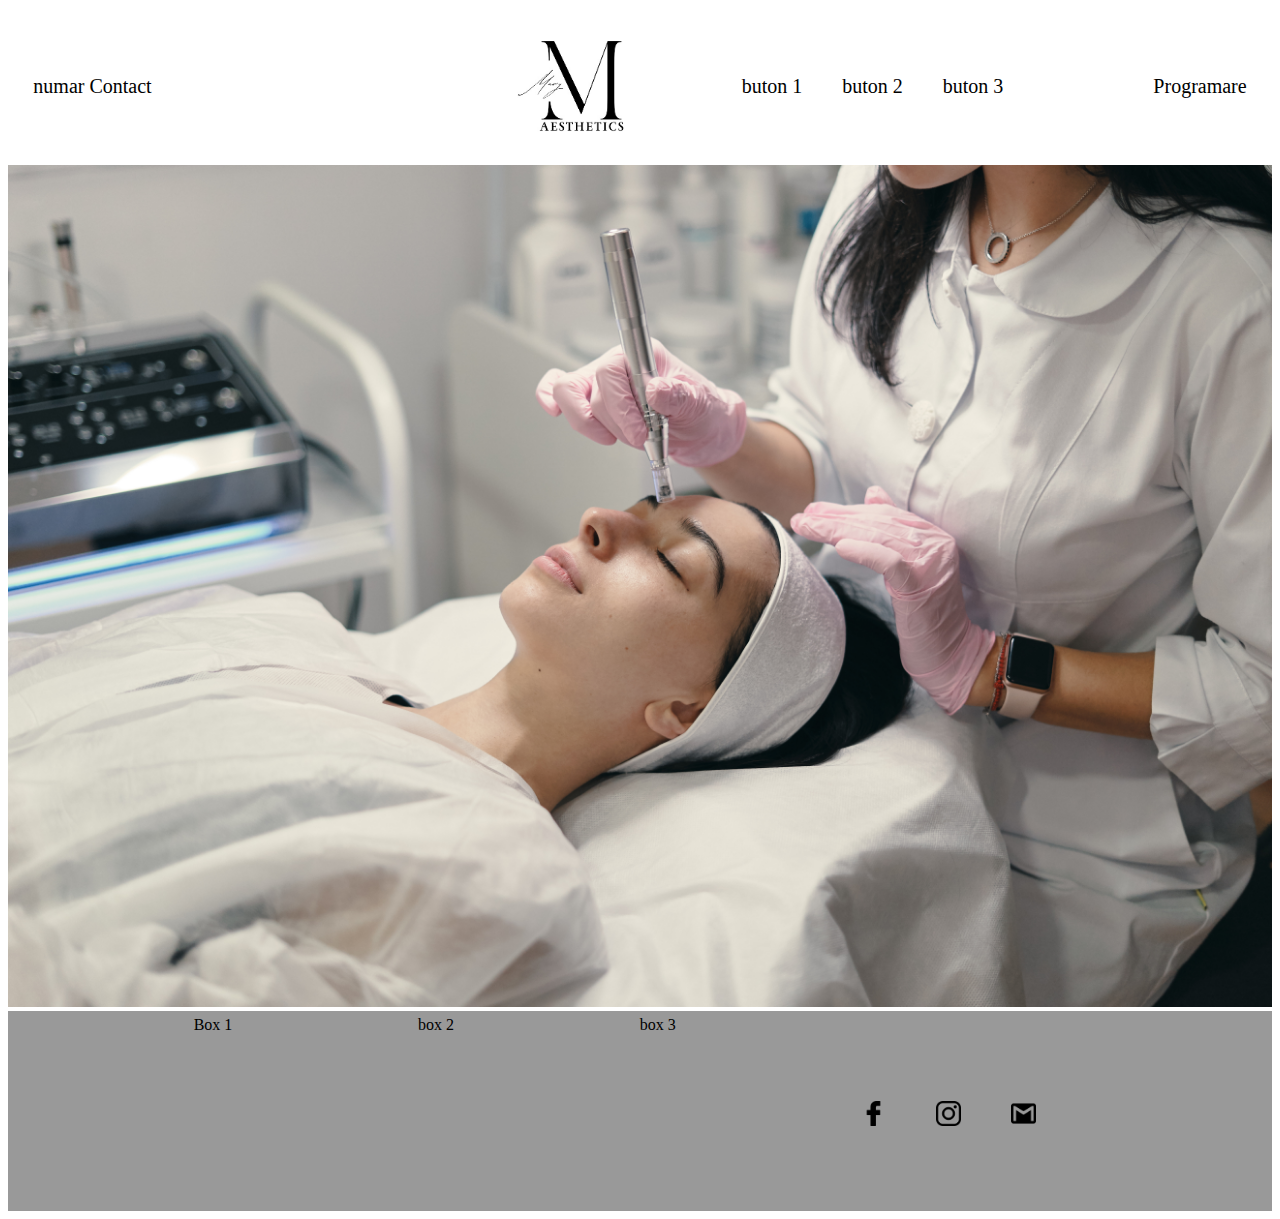
==== index.html @ 964707da "Prima Versiune" ====
<!DOCTYPE html>
<html lang="en">
<head>
    <meta charset="UTF-8">
    <meta name="viewport" content="width=device-width, initial-scale=1.0">
    <title>Maryaesthetics</title>
    <link rel="stylesheet" href="style.css">
</head>
<body>
    <header>
        <div id="telefon">numar Contact</div>
        <img src="logo.jpg" width="150px" alt="">
        <div class="topButon">buton 1</div>
        <div class="topButon">buton 2</div>
        <div class="topButon">buton 3</div>
        <div id="topButonPro">Programare</div>
    </header>

    <main>
        <img src="main.jpg" width="100%" alt="">

    </main>

    <footer>
        <div class="footerBox">Box 1
            <div class="footerInfo"></div>
            <div class="footerInfo"></div>
            <div class="footerInfo"></div>
        </div>
        <div class="footerBox">box 2
            <div class="footerInfo"></div>
            <div class="footerInfo"></div>
            <div class="footerInfo"></div>
        </div>
        <div class="footerBox">box 3
            <div class="footerInfo"></div>
            <div class="footerInfo"></div>
            <div class="footerInfo"></div>
        </div>
        <div id="footerMedia" class="footerBox">
            <img src="facebooklogo.png" width="25px" height="25px" alt="">
            <img src="instagramlogo.png" width="25px" height="25px" alt="">
            <img src="gmaillogo.png" width="25px" height="25px" alt="">
        </div>

    </footer>

</body>
</html>
---- style.css ----
header{
    display: flex;
    justify-content: center;
    align-items: center;
    /* background-color: rgb(202, 202, 201); */
    /* border: solid; */
}
#telefon{
    margin-right: 350px;
    font-size: 20px;
}
img{
    margin-right: 50px;
}
.topButon{
    margin-left: 40px;
    font-size: 20px;
}
#topButonPro{
    margin-left: 150px;
    font-size: 20px;
}
/* mai sus este header cu logo numar de contact si 3 butoane */




footer{
    height: 200px;
    width: 100%;
    background-color: rgb(153, 153, 153);
    display: flex;
    justify-content: space-evenly;
}
.footerBox{
    margin-top: 5px;
}
#footerMedia {
    display: flex;
    justify-content: center;
    align-items: center;
}
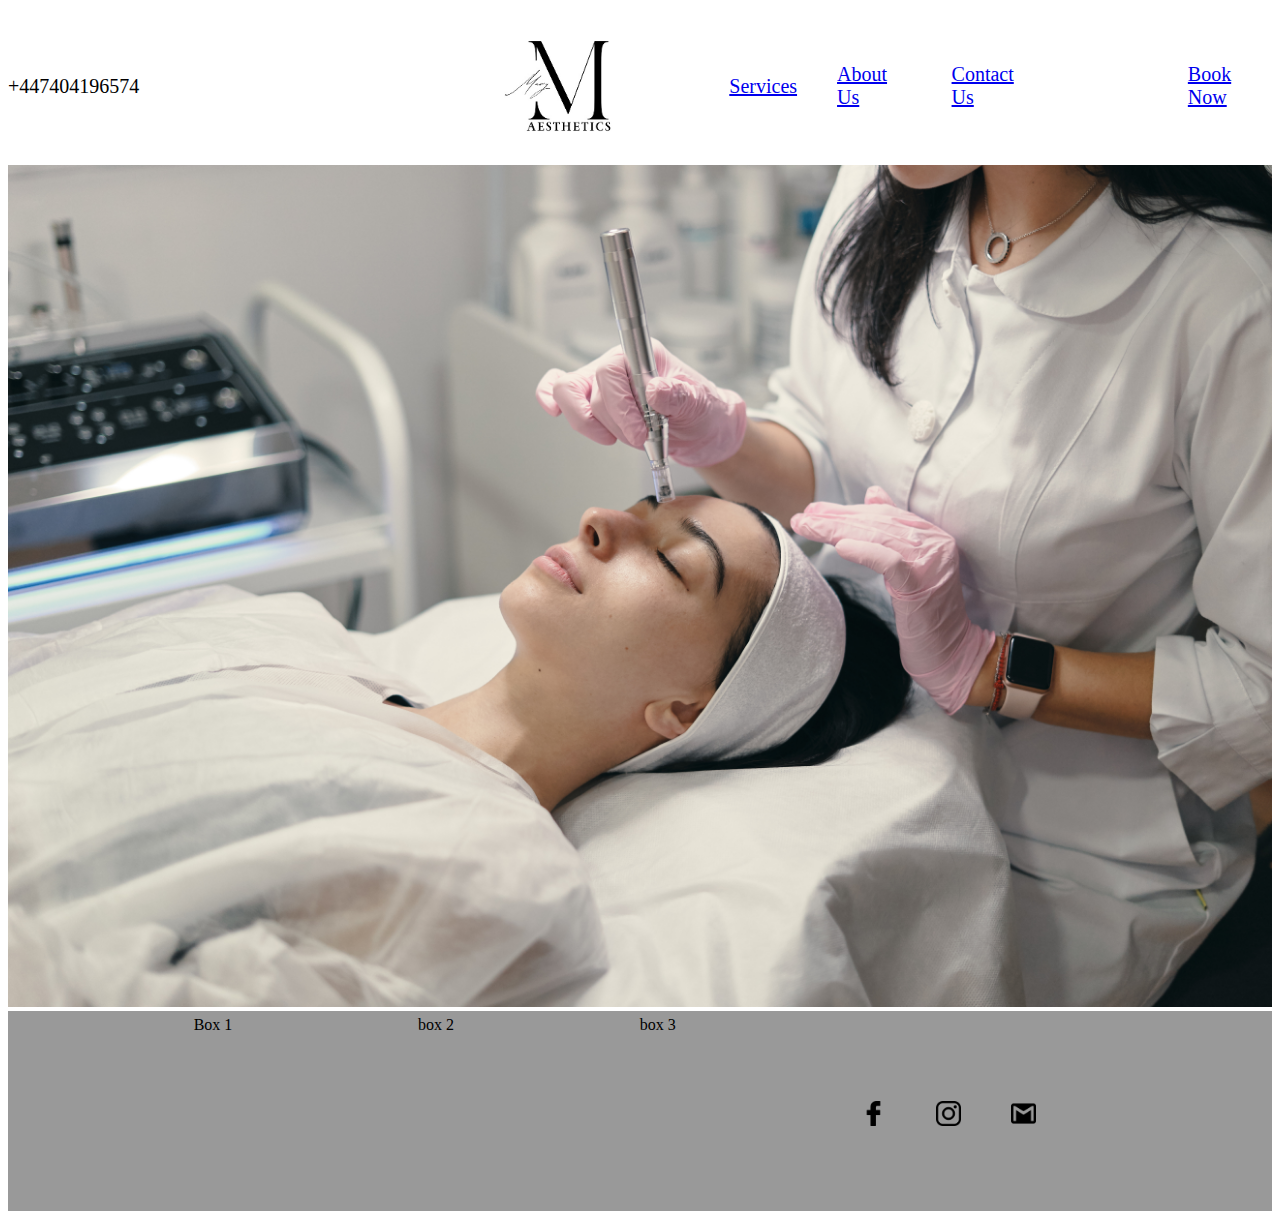
==== commit 546e2844: "Am adaugat pagina BookNow,ContactUs,AboutUs,Services" ====
--- a/index.html
+++ b/index.html
@@ -8,12 +8,12 @@
 </head>
 <body>
     <header>
-        <div id="telefon">numar Contact</div>
+        <div id="telefon">+447404196574</div>
         <img src="logo.jpg" width="150px" alt="">
-        <div class="topButon">buton 1</div>
-        <div class="topButon">buton 2</div>
-        <div class="topButon">buton 3</div>
-        <div id="topButonPro">Programare</div>
+        <div class="topButon"><a href="Services.html">Services</a></div>
+        <div class="topButon"><a href="About Us.html">About Us</a></div>
+        <div class="topButon"><a href="Contact Us.html">Contact Us</a></div>
+        <div id="topButonPro"><a href="Book Now.html">Book Now</a></div>
     </header>
 
     <main>
